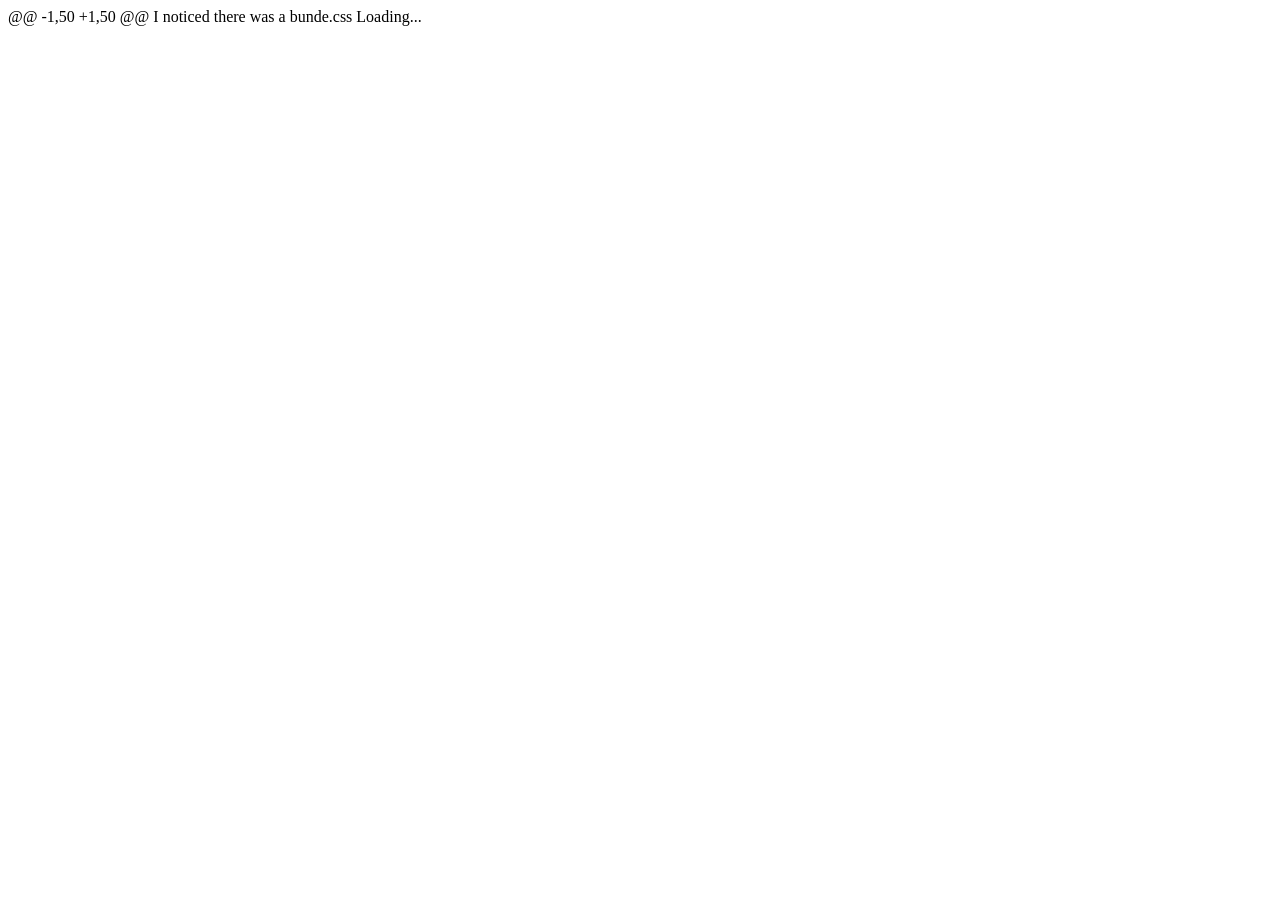
==== Chaincase.iOS/Resources/wwwroot/index.html @ 73bc730c "Introduced global.css" ====
﻿ @@ -1,50 +1,50 @@
<!DOCTYPE html>
<html>

<head>
    <meta charset="utf-8" />
    <meta name="viewport" content="width=device-width, initial-scale=1.0, maximum-scale=1.0, user-scalable=no" />
    <base href="/" />
    <script type="text/javascript">var originalFetch = window.fetch;

        window.fetch = function () {
            var args = [];
            for (var _i = 0; _i < arguments.length; _i++) {
                args[_i] = arguments[_i];
            }
            var url = args[0];
            if (typeof url === 'string' && url.match(/\.svg/)) {
                return new Promise(function (resolve, reject) {
                    var req = new XMLHttpRequest();
                    req.open('GET', url, true);
                    req.addEventListener('load', function () {
                        resolve({ ok: true, status: 200, text: function () { return Promise.resolve(req.responseText); } });
                    });
                    req.addEventListener('error', reject);
                    req.send();
                });
            }
            else {
                return originalFetch.apply(void 0, args);
            }
        };</script>
    <script type="module" src="_content/Chaincase.UI/ionic/ionic.esm.js"></script>
    <script nomodule src="_content/Chaincase.UI/ionic/ionic.js"></script>
    <link rel="stylesheet" href="_content/Chaincase.UI/ionic/ionic.bundle.css" />
    <link rel="stylesheet" href="_content/Chaincase.UI/ionic/style/global.css" />
    I noticed there was a bunde.css
    <script src="_content/BlazorIonic/ionic-bridge.js"></script>
</head>

<body>
    <app>Loading...</app>
    
    <div id="blazor-error-ui" style="display: none; width:100%; left:0; z-index:1000; position:fixed; padding: 0.6rem 1.25rem 0.7rem 1.25rem; ">
        An unhandled error has occurred.
        <a href="" class="reload">Reload</a>
        <a class="dismiss">🗙</a>
    </div>
</body>

</html>
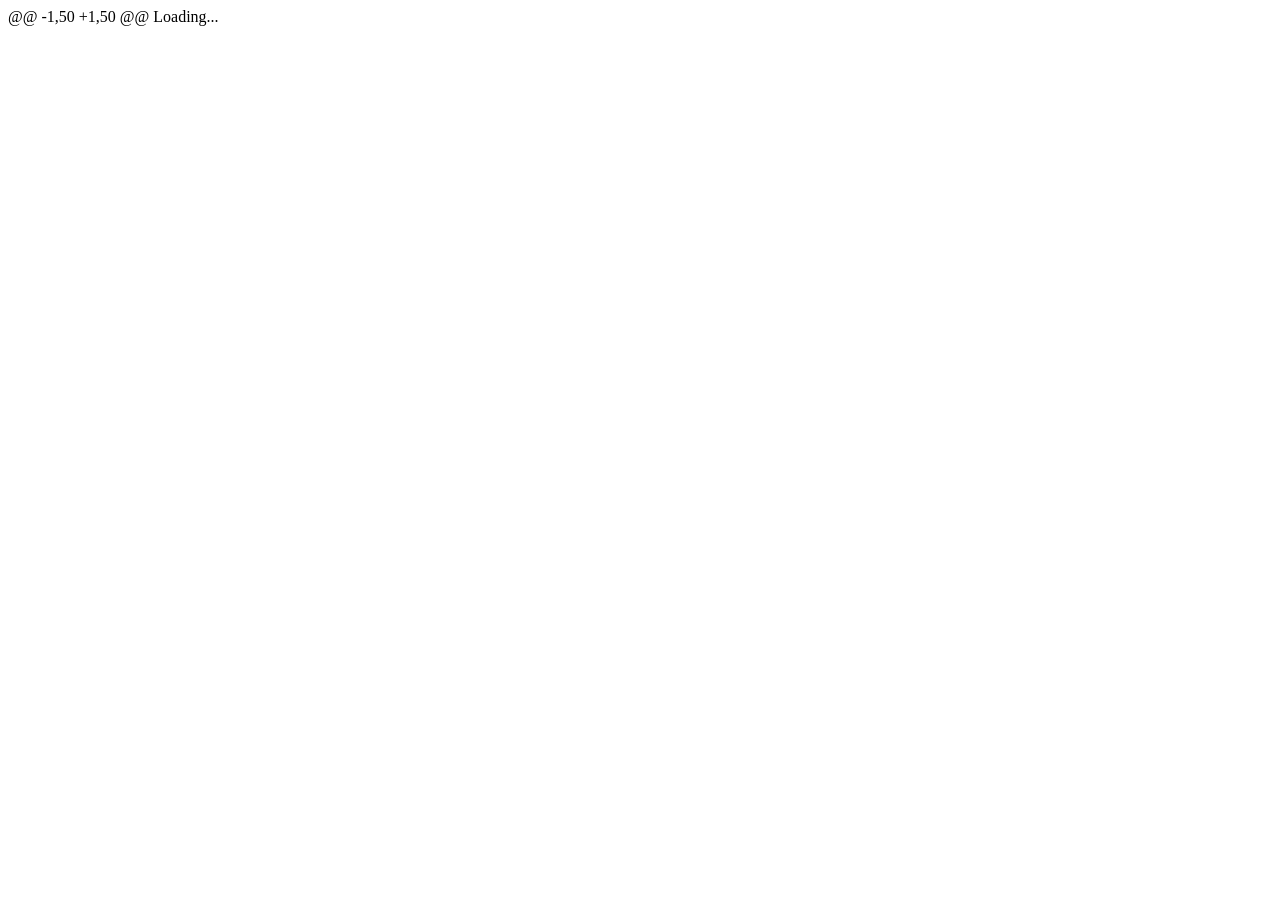
==== commit bb3e41bd: "Revert "Introduced global.css" This reverts commit 73bc730c34017ec69b5a735f3869ea5331624bd9." ====
--- a/Chaincase.iOS/Resources/wwwroot/index.html
+++ b/Chaincase.iOS/Resources/wwwroot/index.html
@@ -3,10 +3,11 @@
 <html>
 
 <head>
-    <meta charset="utf-8" />
-    <meta name="viewport" content="width=device-width, initial-scale=1.0, maximum-scale=1.0, user-scalable=no" />
-    <base href="/" />
-    <script type="text/javascript">var originalFetch = window.fetch;
+    <meta charset="utf-8"/>
+    <meta name="viewport" content="width=device-width, initial-scale=1.0, maximum-scale=1.0, user-scalable=no"/>
+    <base href="/"/>
+    <script type="text/javascript">
+        var originalFetch = window.fetch;
 
         window.fetch = function () {
             var args = [];
@@ -28,12 +29,12 @@
             else {
                 return originalFetch.apply(void 0, args);
             }
-        };</script>
+        };
+    </script>
     <script type="module" src="_content/Chaincase.UI/ionic/ionic.esm.js"></script>
     <script nomodule src="_content/Chaincase.UI/ionic/ionic.js"></script>
-    <link rel="stylesheet" href="_content/Chaincase.UI/ionic/ionic.bundle.css" />
-    <link rel="stylesheet" href="_content/Chaincase.UI/ionic/style/global.css" />
-    I noticed there was a bunde.css
+    <link rel="stylesheet" href="_content/Chaincase.UI/ionic/ionic.bundle.css"/>
+
     <script src="_content/BlazorIonic/ionic-bridge.js"></script>
 </head>
 
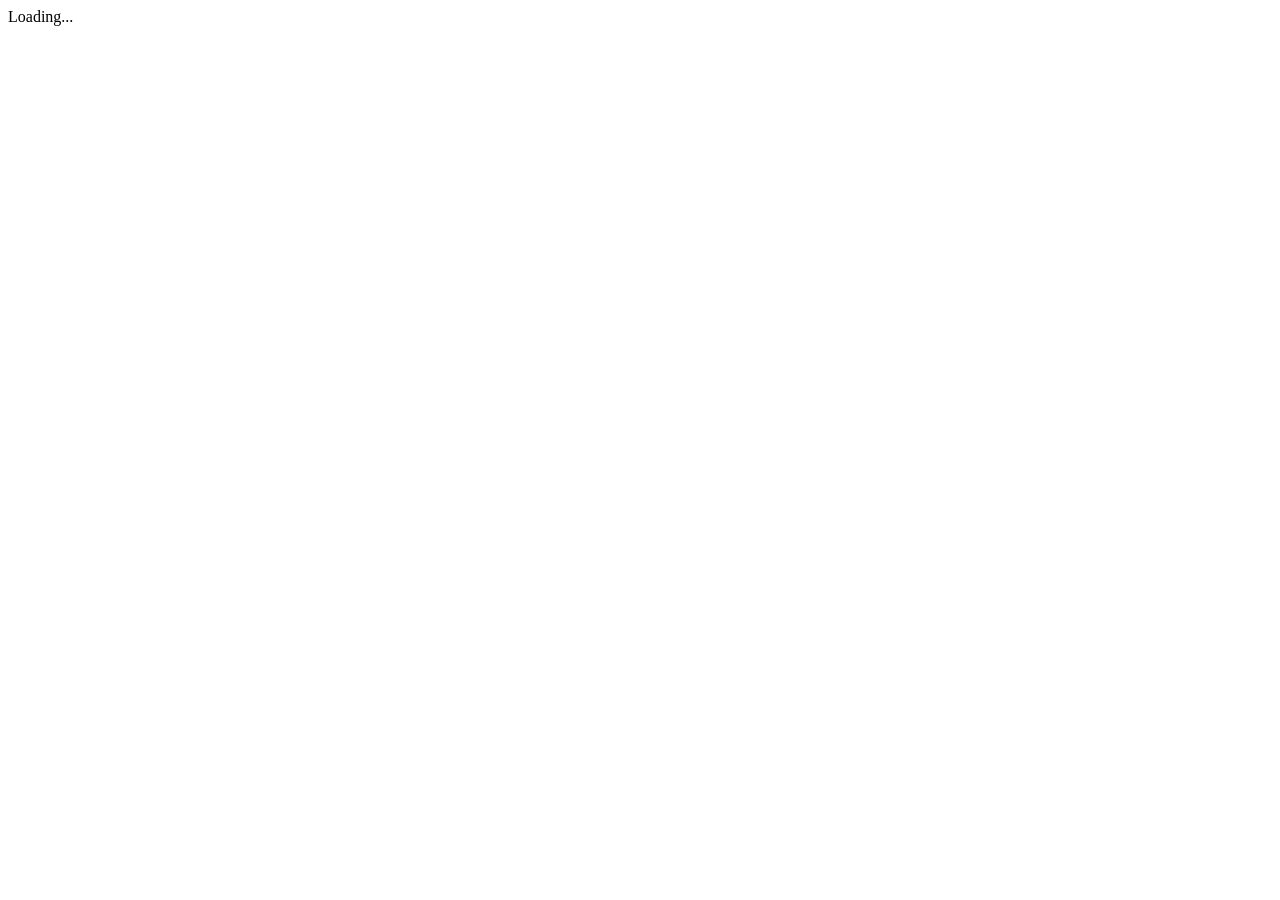
==== commit 705af5f6: "Merge 1254fea248a1f4d28f8d88f2b0147aa2de7ce85c into fed3fcb26f9ae9289ddc107e06fda16971b7e42b" ====
--- a/Chaincase.iOS/Resources/wwwroot/index.html
+++ b/Chaincase.iOS/Resources/wwwroot/index.html
@@ -1,41 +1,18 @@
-﻿ @@ -1,50 +1,50 @@
-<!DOCTYPE html>
+﻿<!DOCTYPE html>
 <html>
 
 <head>
-    <meta charset="utf-8"/>
-    <meta name="viewport" content="width=device-width, initial-scale=1.0, maximum-scale=1.0, user-scalable=no"/>
-    <base href="/"/>
-    <script type="text/javascript">
-        var originalFetch = window.fetch;
+  <meta charset="utf-8"/>
+  <meta name="viewport" content="width=device-width, initial-scale=1.0, maximum-scale=1.0, user-scalable=no"/>
+  <base href="/"/>
 
-        window.fetch = function () {
-            var args = [];
-            for (var _i = 0; _i < arguments.length; _i++) {
-                args[_i] = arguments[_i];
-            }
-            var url = args[0];
-            if (typeof url === 'string' && url.match(/\.svg/)) {
-                return new Promise(function (resolve, reject) {
-                    var req = new XMLHttpRequest();
-                    req.open('GET', url, true);
-                    req.addEventListener('load', function () {
-                        resolve({ ok: true, status: 200, text: function () { return Promise.resolve(req.responseText); } });
-                    });
-                    req.addEventListener('error', reject);
-                    req.send();
-                });
-            }
-            else {
-                return originalFetch.apply(void 0, args);
-            }
-        };
-    </script>
-    <script type="module" src="_content/Chaincase.UI/ionic/ionic.esm.js"></script>
-    <script nomodule src="_content/Chaincase.UI/ionic/ionic.js"></script>
-    <link rel="stylesheet" href="_content/Chaincase.UI/ionic/ionic.bundle.css"/>
-
-    <script src="_content/BlazorIonic/ionic-bridge.js"></script>
+  <script type="module" src="_content/Chaincase.UI/ionic/ionic.esm.js"></script>
+  <script nomodule src="_content/Chaincase.UI/ionic/ionic.js"></script>
+  <script src="_content/Chaincase.UI/fetchfix.js"></script>
+  <link rel="stylesheet" href="_content/Chaincase.UI/ionic/ionic.bundle.css"/>
+  <link rel="stylesheet" href="_content/Chaincase.UI/style/global.css"/>
+  <script src="_content/BlazorIonic/ionic-bridge.js"></script>
+  <script src="_content/BlazorTransitionableRoute/jsInterop.js"></script>
 </head>
 
 <body>
@@ -48,4 +25,4 @@
     </div>
 </body>
 
-</html>+</html>
